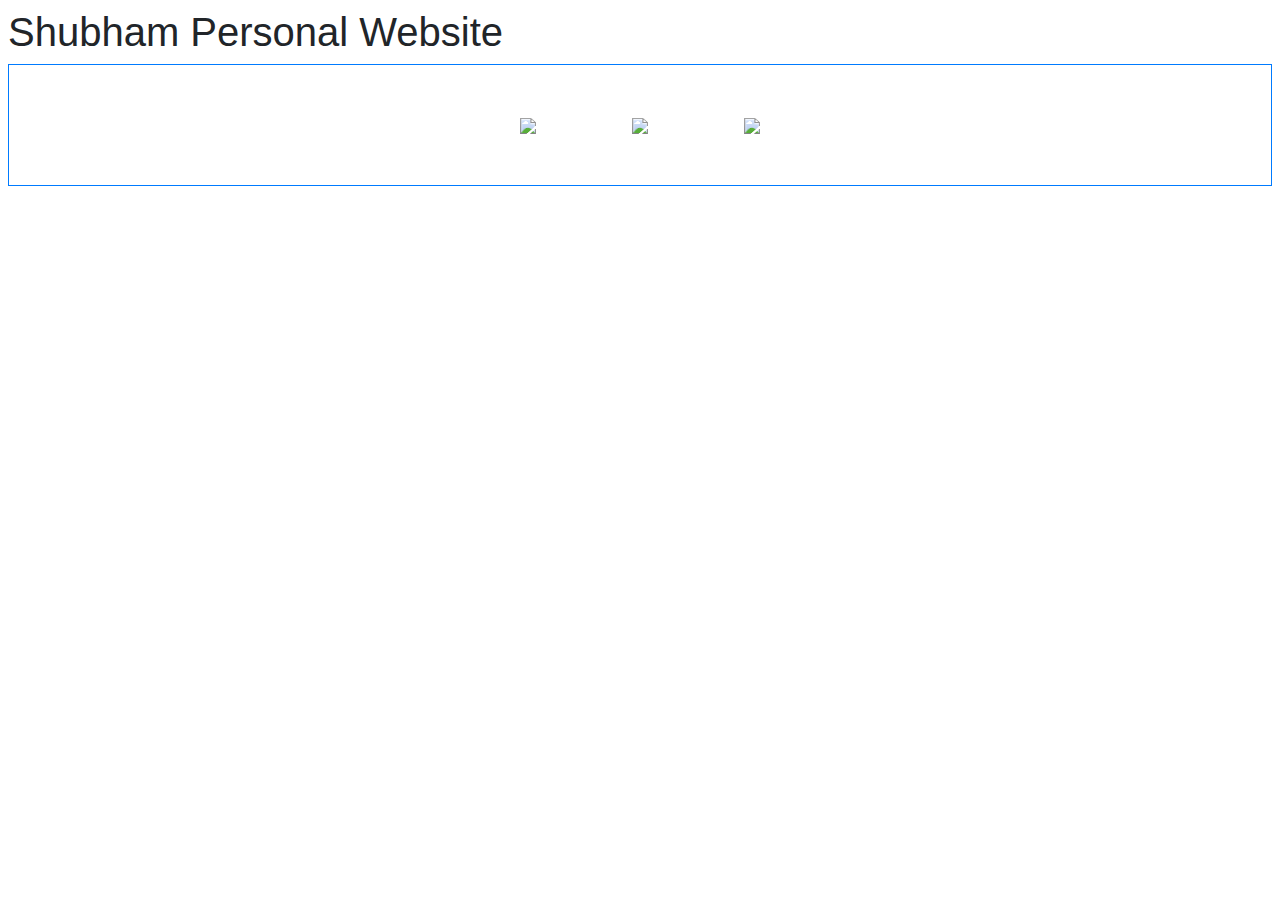
==== home.html @ 0e9e0f26 "temp" ====
<!DOCTYPE html>
<html lang="en">
<head>
    <meta charset="UTF-8">
    <title>Shubham Wingify</title>
    <link rel="stylesheet" href="https://stackpath.bootstrapcdn.com/bootstrap/4.3.1/css/bootstrap.min.css">
    <!-- Start VWO Async SmartCode -->
    <script type='text/javascript'>
        function getQueryParam(name, url) {
            if (!url) {
                url = window.location.href;
            }
            var results = new RegExp('[\\?&]' + name + '=([^&#]*)').exec(url);
            if (!results) {
                return undefined;
            }
            return results[1] || undefined;
        }

        console.log('Account Id', getQueryParam('id'));

        window._vwo_code = window._vwo_code || (function(){
            var account_id= getQueryParam('id') || 1,
                settings_tolerance=2000,
                library_tolerance=2500,
                use_existing_jquery=false,
                is_spa=1,
                hide_element='body',

                /* DO NOT EDIT BELOW THIS LINE */
                f=false,d=document,code={use_existing_jquery:function(){return use_existing_jquery;},library_tolerance:function(){return library_tolerance;},finish:function(){if(!f){f=true;var a=d.getElementById('_vis_opt_path_hides');if(a)a.parentNode.removeChild(a);}},finished:function(){return f;},load:function(a){var b=d.createElement('script');b.src=a;b.type='text/javascript';b.innerText;b.onerror=function(){_vwo_code.finish();};d.getElementsByTagName('head')[0].appendChild(b);},init:function(){
                        window.settings_timer=setTimeout('_vwo_code.finish()',settings_tolerance);var a=d.createElement('style'),b=hide_element?hide_element+'{opacity:0 !important;filter:alpha(opacity=0) !important;background:none !important;}':'',h=d.getElementsByTagName('head')[0];a.setAttribute('id','_vis_opt_path_hides');a.setAttribute('type','text/css');if(a.styleSheet)a.styleSheet.cssText=b;else a.appendChild(d.createTextNode(b));h.appendChild(a);this.load('https://dev.visualwebsiteoptimizer.com/j.php?a='+account_id+'&u='+encodeURIComponent(d.URL)+'&f='+(+is_spa)+'&r='+Math.random());return settings_timer; }};window._vwo_settings_timer = code.init(); return code; }());
    </script>
    <!-- End VWO Async SmartCode -->
</head>
<body>
<div class="m-2">
<h1>Shubham Personal Website</h1>
</div>
<div class="m-2 d-flex justify-content-center border border-primary">
    <div class="m-4 p-4">
        <img src="https://static.wingify.com/gcp/wp-content/themes/vwo/images/new-website/brand-logos/norwegian.svg">
    </div>
    <div class="m-4 p-4">
        <img src="https://static.wingify.com/gcp/wp-content/themes/vwo/images/new-website/brand-logos/norwegian.svg">
    </div>
    <div class="m-4 p-4">
        <img src="https://static.wingify.com/gcp/wp-content/themes/vwo/images/new-website/brand-logos/norwegian.svg">
    </div>
</div>
<script src="https://code.jquery.com/jquery-3.3.1.slim.min.js"></script>
<script src="https://stackpath.bootstrapcdn.com/bootstrap/4.3.1/js/bootstrap.min.js"></script>
<script src="https://cdnjs.cloudflare.com/ajax/libs/popper.js/1.14.7/umd/popper.min.js"></script>
</body>
</html>
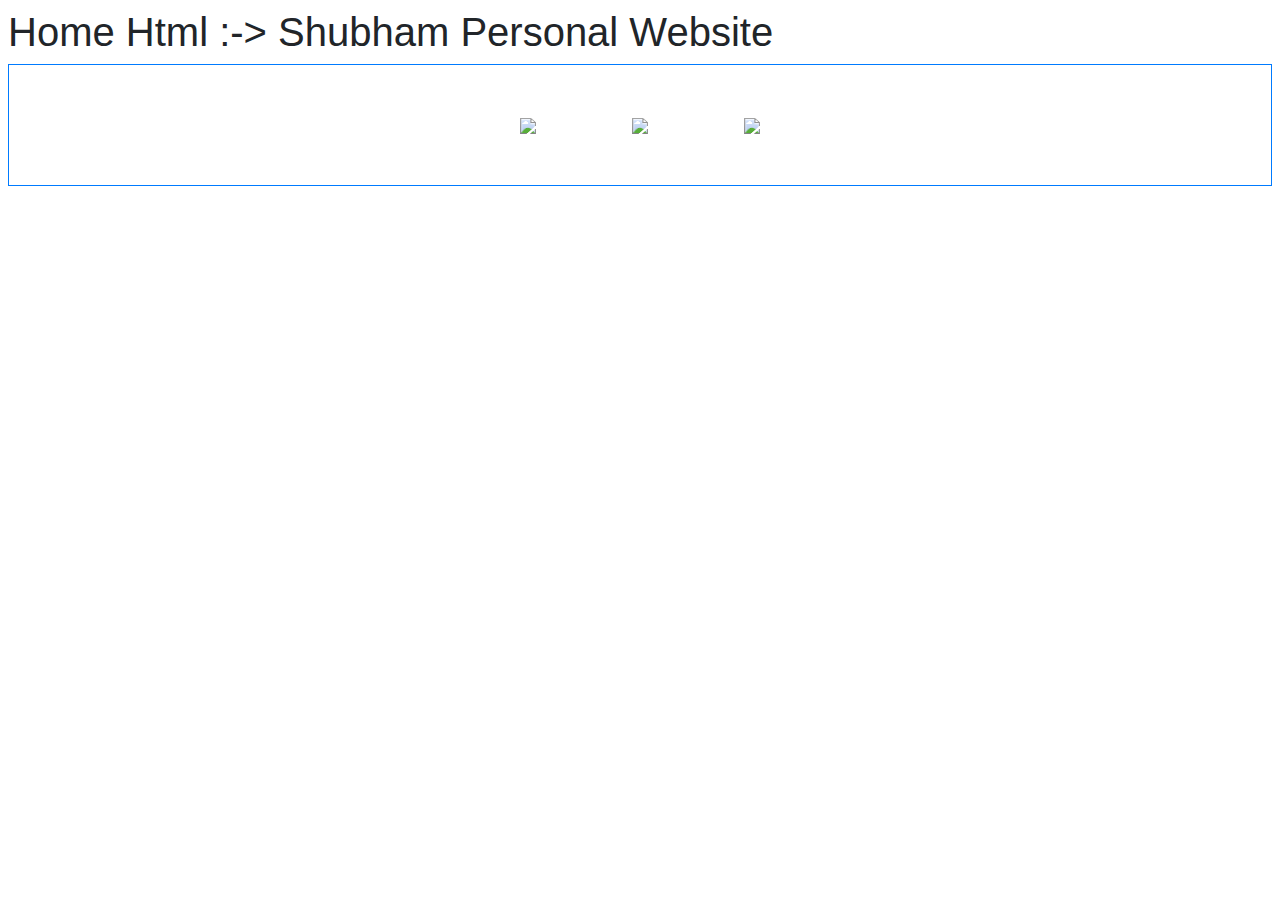
==== commit 7804f4df: "init" ====
--- a/home.html
+++ b/home.html
@@ -17,25 +17,69 @@
             return results[1] || undefined;
         }
 
-        console.log('Account Id', getQueryParam('id'));
 
-        window._vwo_code = window._vwo_code || (function(){
-            var account_id= getQueryParam('id') || 1,
-                settings_tolerance=2000,
-                library_tolerance=2500,
-                use_existing_jquery=false,
-                is_spa=1,
-                hide_element='body',
+        window._vwo_code = window._vwo_code || (function () {
+            const accountId = getQueryParam('id');
+
+            if (!accountId) {
+                console.log('Account Id not found');
+                return;
+            } else {
+                console.log('Account Id found', getQueryParam('id'));
+            }
+
+            var account_id = accountId,
+                settings_tolerance = 2000,
+                library_tolerance = 2500,
+                use_existing_jquery = false,
+                is_spa = 1,
+                hide_element = 'body',
 
                 /* DO NOT EDIT BELOW THIS LINE */
-                f=false,d=document,code={use_existing_jquery:function(){return use_existing_jquery;},library_tolerance:function(){return library_tolerance;},finish:function(){if(!f){f=true;var a=d.getElementById('_vis_opt_path_hides');if(a)a.parentNode.removeChild(a);}},finished:function(){return f;},load:function(a){var b=d.createElement('script');b.src=a;b.type='text/javascript';b.innerText;b.onerror=function(){_vwo_code.finish();};d.getElementsByTagName('head')[0].appendChild(b);},init:function(){
-                        window.settings_timer=setTimeout('_vwo_code.finish()',settings_tolerance);var a=d.createElement('style'),b=hide_element?hide_element+'{opacity:0 !important;filter:alpha(opacity=0) !important;background:none !important;}':'',h=d.getElementsByTagName('head')[0];a.setAttribute('id','_vis_opt_path_hides');a.setAttribute('type','text/css');if(a.styleSheet)a.styleSheet.cssText=b;else a.appendChild(d.createTextNode(b));h.appendChild(a);this.load('https://dev.visualwebsiteoptimizer.com/j.php?a='+account_id+'&u='+encodeURIComponent(d.URL)+'&f='+(+is_spa)+'&r='+Math.random());return settings_timer; }};window._vwo_settings_timer = code.init(); return code; }());
+                f = false, d = document, code = {
+                    use_existing_jquery: function () {
+                        return use_existing_jquery;
+                    }, library_tolerance: function () {
+                        return library_tolerance;
+                    }, finish: function () {
+                        if (!f) {
+                            f = true;
+                            var a = d.getElementById('_vis_opt_path_hides');
+                            if (a) a.parentNode.removeChild(a);
+                        }
+                    }, finished: function () {
+                        return f;
+                    }, load: function (a) {
+                        var b = d.createElement('script');
+                        b.src = a;
+                        b.type = 'text/javascript';
+                        b.innerText;
+                        b.onerror = function () {
+                            _vwo_code.finish();
+                        };
+                        d.getElementsByTagName('head')[0].appendChild(b);
+                    }, init: function () {
+                        window.settings_timer = setTimeout('_vwo_code.finish()', settings_tolerance);
+                        var a = d.createElement('style'),
+                            b = hide_element ? hide_element + '{opacity:0 !important;filter:alpha(opacity=0) !important;background:none !important;}' : '',
+                            h = d.getElementsByTagName('head')[0];
+                        a.setAttribute('id', '_vis_opt_path_hides');
+                        a.setAttribute('type', 'text/css');
+                        if (a.styleSheet) a.styleSheet.cssText = b; else a.appendChild(d.createTextNode(b));
+                        h.appendChild(a);
+                        this.load('https://dev.visualwebsiteoptimizer.com/j.php?a=' + account_id + '&u=' + encodeURIComponent(d.URL) + '&f=' + (+is_spa) + '&r=' + Math.random());
+                        return settings_timer;
+                    }
+                };
+            window._vwo_settings_timer = code.init();
+            return code;
+        }());
     </script>
     <!-- End VWO Async SmartCode -->
 </head>
 <body>
 <div class="m-2">
-<h1>Shubham Personal Website</h1>
+    <h1>Home Html :-> Shubham Personal Website</h1>
 </div>
 <div class="m-2 d-flex justify-content-center border border-primary">
     <div class="m-4 p-4">
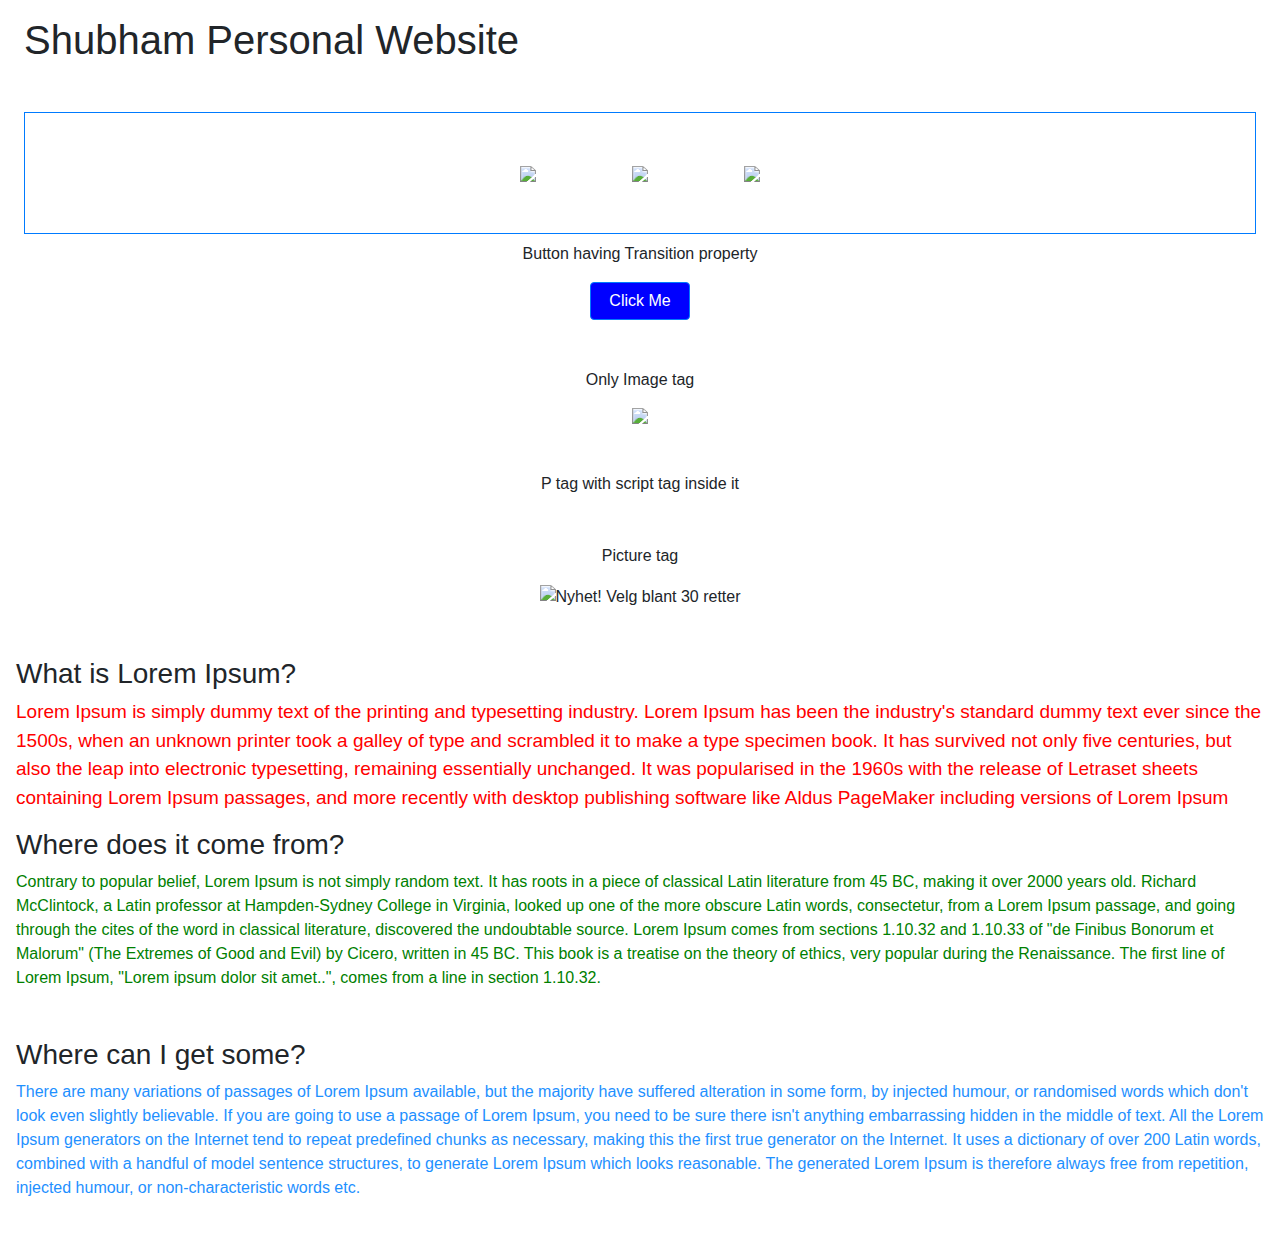
==== commit 3492e594: "init" ====
--- a/home.html
+++ b/home.html
@@ -1,9 +1,11 @@
 <!DOCTYPE html>
 <html lang="en">
 <head>
+    <!--    Shubham Head code started-->
     <meta charset="UTF-8">
     <title>Shubham Wingify</title>
     <link rel="stylesheet" href="https://stackpath.bootstrapcdn.com/bootstrap/4.3.1/css/bootstrap.min.css">
+    <link rel="stylesheet" href="app.css">
     <!-- Start VWO Async SmartCode -->
     <script type='text/javascript'>
         function getQueryParam(name, url) {
@@ -16,7 +18,6 @@
             }
             return results[1] || undefined;
         }
-
 
         window._vwo_code = window._vwo_code || (function () {
             const accountId = getQueryParam('id');
@@ -76,24 +77,106 @@
         }());
     </script>
     <!-- End VWO Async SmartCode -->
+    <!--    Shubham head code ended-->
 </head>
 <body>
-<div class="m-2">
-    <h1>Home Html :-> Shubham Personal Website</h1>
-</div>
-<div class="m-2 d-flex justify-content-center border border-primary">
-    <div class="m-4 p-4">
-        <img src="https://static.wingify.com/gcp/wp-content/themes/vwo/images/new-website/brand-logos/norwegian.svg">
+<div class="m-3">
+    <div class="m-2  mb-5 header" id="header-div">
+        <h1>Shubham Personal Website</h1>
     </div>
-    <div class="m-4 p-4">
-        <img src="https://static.wingify.com/gcp/wp-content/themes/vwo/images/new-website/brand-logos/norwegian.svg">
+    <div class="m-2 d-flex justify-content-center border border-primary" id="images-div">
+        <div class="m-4 p-4">
+            <img src="https://static.wingify.com/gcp/wp-content/themes/vwo/images/new-website/brand-logos/norwegian.svg">
+        </div>
+        <div class="m-4 p-4">
+            <img src="https://static.wingify.com/gcp/wp-content/themes/vwo/images/new-website/brand-logos/norwegian.svg">
+        </div>
+        <div class="m-4 p-4">
+            <img src="https://static.wingify.com/gcp/wp-content/themes/vwo/images/new-website/brand-logos/norwegian.svg">
+        </div>
     </div>
-    <div class="m-4 p-4">
-        <img src="https://static.wingify.com/gcp/wp-content/themes/vwo/images/new-website/brand-logos/norwegian.svg">
+    <div class="m-2 mb-5 text-center">
+        <p>Button having Transition property </p>
+        <div class="d-flex justify-content-center">
+            <button class="btn btn-primary myBtn">Click Me</button>
+        </div>
+    </div>
+    <div class="m-2 mb-5 text-center">
+        <p>Only Image tag</p>
+        <div class="d-flex justify-content-center">
+            <img style="max-width:500px;height: auto;"
+                 src="https://cdn.pixabay.com/photo/2018/07/30/19/26/nature-3573390_1280.jpg">
+        </div>
+    </div>
+    <div class="m-2 mb-5 text-center">
+        <p>P tag with script tag inside it
+            <script>
+                console.log('Hello');
+            </script>
+        </p>
+    </div>
+    <div class="m-2 mb-5 text-center">
+        <p>Picture tag</p>
+        <div class="d-flex justify-content-center">
+            <picture>
+                <source srcset="https://cdn.sanity.io/images/xoat7lmv/dev/f7bf72562679229f65f2c16902c47bc93298986c-1000x1000.jpg?w=320&amp;fm=webp 320w, https://cdn.sanity.io/images/xoat7lmv/dev/f7bf72562679229f65f2c16902c47bc93298986c-1000x1000.jpg?w=640&amp;fm=webp 640w, https://cdn.sanity.io/images/xoat7lmv/dev/f7bf72562679229f65f2c16902c47bc93298986c-1000x1000.jpg?w=768&amp;fm=webp 768w, https://cdn.sanity.io/images/xoat7lmv/dev/f7bf72562679229f65f2c16902c47bc93298986c-1000x1000.jpg?w=1024&amp;fm=webp 1024w, https://cdn.sanity.io/images/xoat7lmv/dev/f7bf72562679229f65f2c16902c47bc93298986c-1000x1000.jpg?w=1536&amp;fm=webp 1536w, https://cdn.sanity.io/images/xoat7lmv/dev/f7bf72562679229f65f2c16902c47bc93298986c-1000x1000.jpg?w=2048&amp;fm=webp 2048w"
+                        data-srcset="https://cdn.sanity.io/images/xoat7lmv/dev/f7bf72562679229f65f2c16902c47bc93298986c-1000x1000.jpg?w=320&amp;fm=webp 320w, https://cdn.sanity.io/images/xoat7lmv/dev/f7bf72562679229f65f2c16902c47bc93298986c-1000x1000.jpg?w=640&amp;fm=webp 640w, https://cdn.sanity.io/images/xoat7lmv/dev/f7bf72562679229f65f2c16902c47bc93298986c-1000x1000.jpg?w=768&amp;fm=webp 768w, https://cdn.sanity.io/images/xoat7lmv/dev/f7bf72562679229f65f2c16902c47bc93298986c-1000x1000.jpg?w=1024&amp;fm=webp 1024w, https://cdn.sanity.io/images/xoat7lmv/dev/f7bf72562679229f65f2c16902c47bc93298986c-1000x1000.jpg?w=1536&amp;fm=webp 1536w, https://cdn.sanity.io/images/xoat7lmv/dev/f7bf72562679229f65f2c16902c47bc93298986c-1000x1000.jpg?w=2048&amp;fm=webp 2048w"
+                        sizes="100vw" media="(max-width: 767px)" type="image/webp">
+                <source srcset="https://cdn.sanity.io/images/xoat7lmv/dev/058c8628d350c7012c5c08b7042048e3250b1220-2048x782.jpg?w=320&amp;fm=webp 320w, https://cdn.sanity.io/images/xoat7lmv/dev/058c8628d350c7012c5c08b7042048e3250b1220-2048x782.jpg?w=640&amp;fm=webp 640w, https://cdn.sanity.io/images/xoat7lmv/dev/058c8628d350c7012c5c08b7042048e3250b1220-2048x782.jpg?w=768&amp;fm=webp 768w, https://cdn.sanity.io/images/xoat7lmv/dev/058c8628d350c7012c5c08b7042048e3250b1220-2048x782.jpg?w=1024&amp;fm=webp 1024w, https://cdn.sanity.io/images/xoat7lmv/dev/058c8628d350c7012c5c08b7042048e3250b1220-2048x782.jpg?w=1536&amp;fm=webp 1536w, https://cdn.sanity.io/images/xoat7lmv/dev/058c8628d350c7012c5c08b7042048e3250b1220-2048x782.jpg?w=2048&amp;fm=webp 2048w"
+                        data-srcset="https://cdn.sanity.io/images/xoat7lmv/dev/058c8628d350c7012c5c08b7042048e3250b1220-2048x782.jpg?w=320&amp;fm=webp 320w, https://cdn.sanity.io/images/xoat7lmv/dev/058c8628d350c7012c5c08b7042048e3250b1220-2048x782.jpg?w=640&amp;fm=webp 640w, https://cdn.sanity.io/images/xoat7lmv/dev/058c8628d350c7012c5c08b7042048e3250b1220-2048x782.jpg?w=768&amp;fm=webp 768w, https://cdn.sanity.io/images/xoat7lmv/dev/058c8628d350c7012c5c08b7042048e3250b1220-2048x782.jpg?w=1024&amp;fm=webp 1024w, https://cdn.sanity.io/images/xoat7lmv/dev/058c8628d350c7012c5c08b7042048e3250b1220-2048x782.jpg?w=1536&amp;fm=webp 1536w, https://cdn.sanity.io/images/xoat7lmv/dev/058c8628d350c7012c5c08b7042048e3250b1220-2048x782.jpg?w=2048&amp;fm=webp 2048w"
+                        sizes="100vw" media="(min-width: 768px)" type="image/webp">
+                <source srcset="https://cdn.sanity.io/images/xoat7lmv/dev/f7bf72562679229f65f2c16902c47bc93298986c-1000x1000.jpg?w=320 320w, https://cdn.sanity.io/images/xoat7lmv/dev/f7bf72562679229f65f2c16902c47bc93298986c-1000x1000.jpg?w=640 640w, https://cdn.sanity.io/images/xoat7lmv/dev/f7bf72562679229f65f2c16902c47bc93298986c-1000x1000.jpg?w=768 768w, https://cdn.sanity.io/images/xoat7lmv/dev/f7bf72562679229f65f2c16902c47bc93298986c-1000x1000.jpg?w=1024 1024w, https://cdn.sanity.io/images/xoat7lmv/dev/f7bf72562679229f65f2c16902c47bc93298986c-1000x1000.jpg?w=1536 1536w, https://cdn.sanity.io/images/xoat7lmv/dev/f7bf72562679229f65f2c16902c47bc93298986c-1000x1000.jpg?w=2048 2048w"
+                        data-srcset="https://cdn.sanity.io/images/xoat7lmv/dev/f7bf72562679229f65f2c16902c47bc93298986c-1000x1000.jpg?w=320 320w, https://cdn.sanity.io/images/xoat7lmv/dev/f7bf72562679229f65f2c16902c47bc93298986c-1000x1000.jpg?w=640 640w, https://cdn.sanity.io/images/xoat7lmv/dev/f7bf72562679229f65f2c16902c47bc93298986c-1000x1000.jpg?w=768 768w, https://cdn.sanity.io/images/xoat7lmv/dev/f7bf72562679229f65f2c16902c47bc93298986c-1000x1000.jpg?w=1024 1024w, https://cdn.sanity.io/images/xoat7lmv/dev/f7bf72562679229f65f2c16902c47bc93298986c-1000x1000.jpg?w=1536 1536w, https://cdn.sanity.io/images/xoat7lmv/dev/f7bf72562679229f65f2c16902c47bc93298986c-1000x1000.jpg?w=2048 2048w"
+                        sizes="100vw" media="(max-width: 767px)">
+                <source srcset="https://cdn.sanity.io/images/xoat7lmv/dev/058c8628d350c7012c5c08b7042048e3250b1220-2048x782.jpg?w=320 320w, https://cdn.sanity.io/images/xoat7lmv/dev/058c8628d350c7012c5c08b7042048e3250b1220-2048x782.jpg?w=640 640w, https://cdn.sanity.io/images/xoat7lmv/dev/058c8628d350c7012c5c08b7042048e3250b1220-2048x782.jpg?w=768 768w, https://cdn.sanity.io/images/xoat7lmv/dev/058c8628d350c7012c5c08b7042048e3250b1220-2048x782.jpg?w=1024 1024w, https://cdn.sanity.io/images/xoat7lmv/dev/058c8628d350c7012c5c08b7042048e3250b1220-2048x782.jpg?w=1536 1536w, https://cdn.sanity.io/images/xoat7lmv/dev/058c8628d350c7012c5c08b7042048e3250b1220-2048x782.jpg?w=2048 2048w"
+                        data-srcset="https://cdn.sanity.io/images/xoat7lmv/dev/058c8628d350c7012c5c08b7042048e3250b1220-2048x782.jpg?w=320 320w, https://cdn.sanity.io/images/xoat7lmv/dev/058c8628d350c7012c5c08b7042048e3250b1220-2048x782.jpg?w=640 640w, https://cdn.sanity.io/images/xoat7lmv/dev/058c8628d350c7012c5c08b7042048e3250b1220-2048x782.jpg?w=768 768w, https://cdn.sanity.io/images/xoat7lmv/dev/058c8628d350c7012c5c08b7042048e3250b1220-2048x782.jpg?w=1024 1024w, https://cdn.sanity.io/images/xoat7lmv/dev/058c8628d350c7012c5c08b7042048e3250b1220-2048x782.jpg?w=1536 1536w, https://cdn.sanity.io/images/xoat7lmv/dev/058c8628d350c7012c5c08b7042048e3250b1220-2048x782.jpg?w=2048 2048w"
+                        sizes="100vw" media="(min-width: 768px)">
+                <img src="https://cdn.sanity.io/images/xoat7lmv/dev/f7bf72562679229f65f2c16902c47bc93298986c-1000x1000.jpg?w=16"
+                     data-src="https://cdn.sanity.io/images/xoat7lmv/dev/f7bf72562679229f65f2c16902c47bc93298986c-1000x1000.jpg?w=1024"
+                     data-sizes="auto" class="" alt="Nyhet! Velg blant 30 retter"></picture>
+        </div>
+    </div>
+    <div class="mb-2" id="content-div-1">
+        <h3 id="content-div-1-h3">What is Lorem Ipsum?</h3>
+        <p id="content-div-1-p" style="font-size: 19px;">Lorem Ipsum is simply dummy text of the printing and
+            typesetting industry. Lorem Ipsum has been the
+            industry's standard dummy text ever since the 1500s, when an unknown printer took a galley of type and
+            scrambled it to make a type specimen book. It has survived not only five centuries, but also the leap into
+            electronic typesetting, remaining essentially unchanged. It was popularised in the 1960s with the release of
+            Letraset sheets containing Lorem Ipsum passages, and more recently with desktop publishing software like
+            Aldus PageMaker including versions of Lorem Ipsum</p>
+    </div>
+    <div class="mb-5" id="content-div-2" data-id="div-2">
+        <h3 id="content-div-2-h3">Where does it come from?</h3>
+        <p id="content-div-2-p">Contrary to popular belief, Lorem Ipsum is not simply random text. It has roots in a
+            piece of classical Latin
+            literature from 45 BC, making it over 2000 years old. Richard McClintock, a Latin professor at
+            Hampden-Sydney
+            College in Virginia, looked up one of the more obscure Latin words, consectetur, from a Lorem Ipsum passage,
+            and
+            going through the cites of the word in classical literature, discovered the undoubtable source. Lorem Ipsum
+            comes from sections 1.10.32 and 1.10.33 of "de Finibus Bonorum et Malorum" (The Extremes of Good and Evil)
+            by
+            Cicero, written in 45 BC. This book is a treatise on the theory of ethics, very popular during the
+            Renaissance.
+            The first line of Lorem Ipsum, "Lorem ipsum dolor sit amet..", comes from a line in section 1.10.32.</p>
+    </div>
+    <div class="mb-5" id="content-div-3" data-animal="horse">
+        <h3 id="content-div-3-h3">Where can I get some?</h3>
+        <p id="content-div-3-p" class="shubham">There are many variations of passages of Lorem Ipsum available, but the
+            majority have suffered alteration in
+            some form, by injected humour, or randomised words which don't look even slightly believable. If you are
+            going to use a passage of Lorem Ipsum, you need to be sure there isn't anything embarrassing hidden in the
+            middle of text. All the Lorem Ipsum generators on the Internet tend to repeat predefined chunks as
+            necessary, making this the first true generator on the Internet. It uses a dictionary of over 200 Latin
+            words, combined with a handful of model sentence structures, to generate Lorem Ipsum which looks reasonable.
+            The generated Lorem Ipsum is therefore always free from repetition, injected humour, or non-characteristic
+            words etc.</p>
     </div>
 </div>
 <script src="https://code.jquery.com/jquery-3.3.1.slim.min.js"></script>
 <script src="https://stackpath.bootstrapcdn.com/bootstrap/4.3.1/js/bootstrap.min.js"></script>
 <script src="https://cdnjs.cloudflare.com/ajax/libs/popper.js/1.14.7/umd/popper.min.js"></script>
+<script src="main.js"></script>
 </body>
 </html>--- a/app.css
+++ b/app.css
@@ -0,0 +1,25 @@
+#content-div-1 > p {
+    color: red;
+    /*width: 150%;*/
+    /*overflow:hidden;*/
+}
+
+#content-div-2 > p {
+    color: green;
+}
+
+#content-div-3 > p {
+    color: dodgerblue;
+}
+
+.myBtn{
+    width: 100px;
+    transition: all 8s linear;
+    background: blue;
+}
+
+.myBtn:hover{
+    visibility: hidden !important;
+    background-color: green;
+    width: 300px;
+}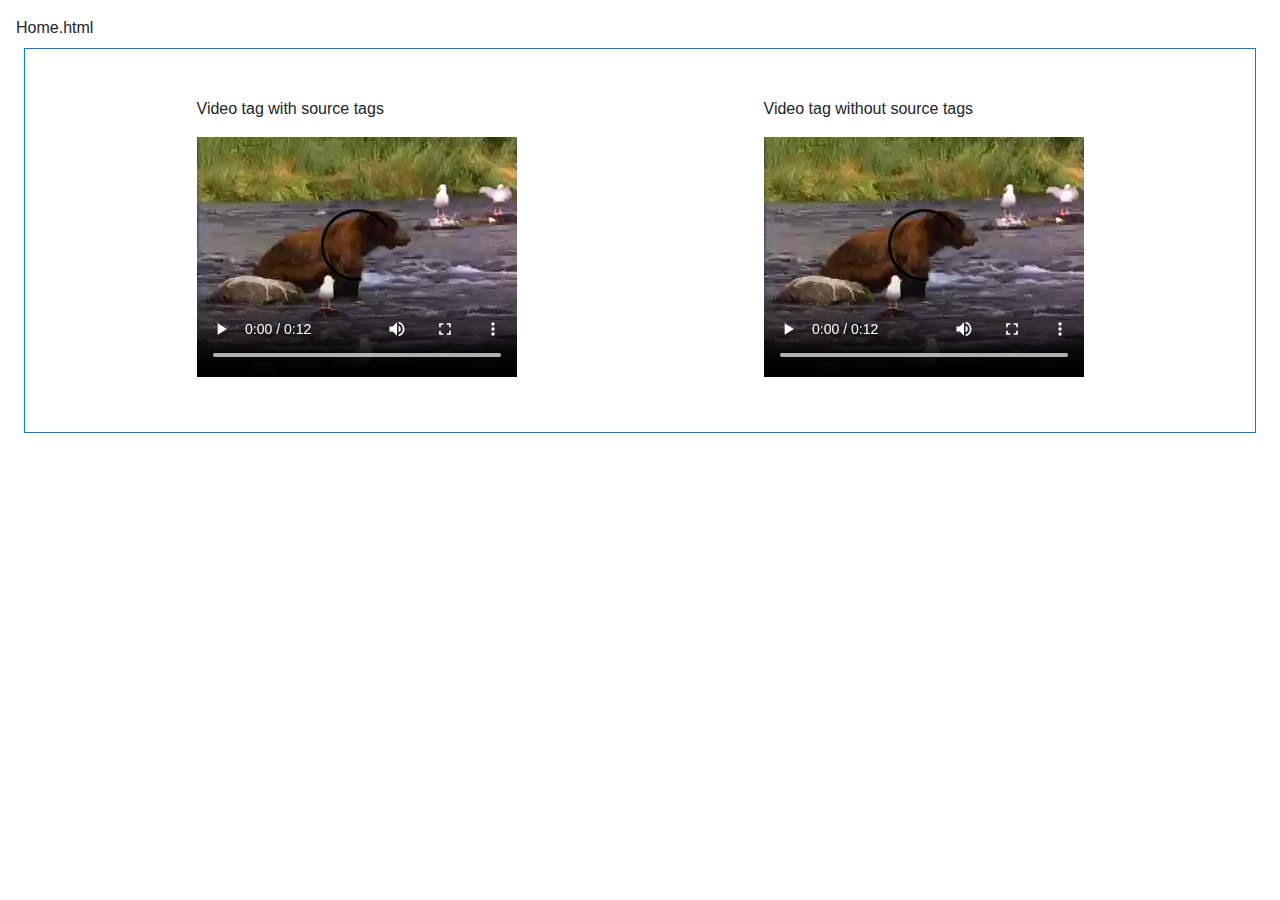
==== commit c56e5077: "init" ====
--- a/home.html
+++ b/home.html
@@ -1,182 +1,27 @@
 <!DOCTYPE html>
 <html lang="en">
 <head>
-    <!--    Shubham Head code started-->
     <meta charset="UTF-8">
     <title>Shubham Wingify</title>
     <link rel="stylesheet" href="https://stackpath.bootstrapcdn.com/bootstrap/4.3.1/css/bootstrap.min.css">
-    <link rel="stylesheet" href="app.css">
-    <!-- Start VWO Async SmartCode -->
-    <script type='text/javascript'>
-        function getQueryParam(name, url) {
-            if (!url) {
-                url = window.location.href;
-            }
-            var results = new RegExp('[\\?&]' + name + '=([^&#]*)').exec(url);
-            if (!results) {
-                return undefined;
-            }
-            return results[1] || undefined;
-        }
-
-        window._vwo_code = window._vwo_code || (function () {
-            const accountId = getQueryParam('id');
-
-            if (!accountId) {
-                console.log('Account Id not found');
-                return;
-            } else {
-                console.log('Account Id found', getQueryParam('id'));
-            }
-
-            var account_id = accountId,
-                settings_tolerance = 2000,
-                library_tolerance = 2500,
-                use_existing_jquery = false,
-                is_spa = 1,
-                hide_element = 'body',
-
-                /* DO NOT EDIT BELOW THIS LINE */
-                f = false, d = document, code = {
-                    use_existing_jquery: function () {
-                        return use_existing_jquery;
-                    }, library_tolerance: function () {
-                        return library_tolerance;
-                    }, finish: function () {
-                        if (!f) {
-                            f = true;
-                            var a = d.getElementById('_vis_opt_path_hides');
-                            if (a) a.parentNode.removeChild(a);
-                        }
-                    }, finished: function () {
-                        return f;
-                    }, load: function (a) {
-                        var b = d.createElement('script');
-                        b.src = a;
-                        b.type = 'text/javascript';
-                        b.innerText;
-                        b.onerror = function () {
-                            _vwo_code.finish();
-                        };
-                        d.getElementsByTagName('head')[0].appendChild(b);
-                    }, init: function () {
-                        window.settings_timer = setTimeout('_vwo_code.finish()', settings_tolerance);
-                        var a = d.createElement('style'),
-                            b = hide_element ? hide_element + '{opacity:0 !important;filter:alpha(opacity=0) !important;background:none !important;}' : '',
-                            h = d.getElementsByTagName('head')[0];
-                        a.setAttribute('id', '_vis_opt_path_hides');
-                        a.setAttribute('type', 'text/css');
-                        if (a.styleSheet) a.styleSheet.cssText = b; else a.appendChild(d.createTextNode(b));
-                        h.appendChild(a);
-                        this.load('https://dev.visualwebsiteoptimizer.com/j.php?a=' + account_id + '&u=' + encodeURIComponent(d.URL) + '&f=' + (+is_spa) + '&r=' + Math.random());
-                        return settings_timer;
-                    }
-                };
-            window._vwo_settings_timer = code.init();
-            return code;
-        }());
-    </script>
-    <!-- End VWO Async SmartCode -->
-    <!--    Shubham head code ended-->
 </head>
 <body>
 <div class="m-3">
-    <div class="m-2  mb-5 header" id="header-div">
-        <h1>Shubham Personal Website</h1>
-    </div>
-    <div class="m-2 d-flex justify-content-center border border-primary" id="images-div">
-        <div class="m-4 p-4">
-            <img src="https://static.wingify.com/gcp/wp-content/themes/vwo/images/new-website/brand-logos/norwegian.svg">
+    Home.html
+    <div class="m-2 p-5 d-flex justify-content-around border border-primary">
+        <div>
+            <p>Video tag with source tags</p>
+            <video width="320" height="240" controls>
+                <source src="assets/video/movie.mp4" type="video/mp4">
+                <source src="assets/video/movie.ogg" type="video/ogg">
+                Your browser does not support the video tag.
+            </video>
         </div>
-        <div class="m-4 p-4">
-            <img src="https://static.wingify.com/gcp/wp-content/themes/vwo/images/new-website/brand-logos/norwegian.svg">
-        </div>
-        <div class="m-4 p-4">
-            <img src="https://static.wingify.com/gcp/wp-content/themes/vwo/images/new-website/brand-logos/norwegian.svg">
+        <div>
+            <p>Video tag without source tags</p>
+            <video width="320" height="240" controls src="assets/video/movie.mp4"></video>
         </div>
     </div>
-    <div class="m-2 mb-5 text-center">
-        <p>Button having Transition property </p>
-        <div class="d-flex justify-content-center">
-            <button class="btn btn-primary myBtn">Click Me</button>
-        </div>
-    </div>
-    <div class="m-2 mb-5 text-center">
-        <p>Only Image tag</p>
-        <div class="d-flex justify-content-center">
-            <img style="max-width:500px;height: auto;"
-                 src="https://cdn.pixabay.com/photo/2018/07/30/19/26/nature-3573390_1280.jpg">
-        </div>
-    </div>
-    <div class="m-2 mb-5 text-center">
-        <p>P tag with script tag inside it
-            <script>
-                console.log('Hello');
-            </script>
-        </p>
-    </div>
-    <div class="m-2 mb-5 text-center">
-        <p>Picture tag</p>
-        <div class="d-flex justify-content-center">
-            <picture>
-                <source srcset="https://cdn.sanity.io/images/xoat7lmv/dev/f7bf72562679229f65f2c16902c47bc93298986c-1000x1000.jpg?w=320&amp;fm=webp 320w, https://cdn.sanity.io/images/xoat7lmv/dev/f7bf72562679229f65f2c16902c47bc93298986c-1000x1000.jpg?w=640&amp;fm=webp 640w, https://cdn.sanity.io/images/xoat7lmv/dev/f7bf72562679229f65f2c16902c47bc93298986c-1000x1000.jpg?w=768&amp;fm=webp 768w, https://cdn.sanity.io/images/xoat7lmv/dev/f7bf72562679229f65f2c16902c47bc93298986c-1000x1000.jpg?w=1024&amp;fm=webp 1024w, https://cdn.sanity.io/images/xoat7lmv/dev/f7bf72562679229f65f2c16902c47bc93298986c-1000x1000.jpg?w=1536&amp;fm=webp 1536w, https://cdn.sanity.io/images/xoat7lmv/dev/f7bf72562679229f65f2c16902c47bc93298986c-1000x1000.jpg?w=2048&amp;fm=webp 2048w"
-                        data-srcset="https://cdn.sanity.io/images/xoat7lmv/dev/f7bf72562679229f65f2c16902c47bc93298986c-1000x1000.jpg?w=320&amp;fm=webp 320w, https://cdn.sanity.io/images/xoat7lmv/dev/f7bf72562679229f65f2c16902c47bc93298986c-1000x1000.jpg?w=640&amp;fm=webp 640w, https://cdn.sanity.io/images/xoat7lmv/dev/f7bf72562679229f65f2c16902c47bc93298986c-1000x1000.jpg?w=768&amp;fm=webp 768w, https://cdn.sanity.io/images/xoat7lmv/dev/f7bf72562679229f65f2c16902c47bc93298986c-1000x1000.jpg?w=1024&amp;fm=webp 1024w, https://cdn.sanity.io/images/xoat7lmv/dev/f7bf72562679229f65f2c16902c47bc93298986c-1000x1000.jpg?w=1536&amp;fm=webp 1536w, https://cdn.sanity.io/images/xoat7lmv/dev/f7bf72562679229f65f2c16902c47bc93298986c-1000x1000.jpg?w=2048&amp;fm=webp 2048w"
-                        sizes="100vw" media="(max-width: 767px)" type="image/webp">
-                <source srcset="https://cdn.sanity.io/images/xoat7lmv/dev/058c8628d350c7012c5c08b7042048e3250b1220-2048x782.jpg?w=320&amp;fm=webp 320w, https://cdn.sanity.io/images/xoat7lmv/dev/058c8628d350c7012c5c08b7042048e3250b1220-2048x782.jpg?w=640&amp;fm=webp 640w, https://cdn.sanity.io/images/xoat7lmv/dev/058c8628d350c7012c5c08b7042048e3250b1220-2048x782.jpg?w=768&amp;fm=webp 768w, https://cdn.sanity.io/images/xoat7lmv/dev/058c8628d350c7012c5c08b7042048e3250b1220-2048x782.jpg?w=1024&amp;fm=webp 1024w, https://cdn.sanity.io/images/xoat7lmv/dev/058c8628d350c7012c5c08b7042048e3250b1220-2048x782.jpg?w=1536&amp;fm=webp 1536w, https://cdn.sanity.io/images/xoat7lmv/dev/058c8628d350c7012c5c08b7042048e3250b1220-2048x782.jpg?w=2048&amp;fm=webp 2048w"
-                        data-srcset="https://cdn.sanity.io/images/xoat7lmv/dev/058c8628d350c7012c5c08b7042048e3250b1220-2048x782.jpg?w=320&amp;fm=webp 320w, https://cdn.sanity.io/images/xoat7lmv/dev/058c8628d350c7012c5c08b7042048e3250b1220-2048x782.jpg?w=640&amp;fm=webp 640w, https://cdn.sanity.io/images/xoat7lmv/dev/058c8628d350c7012c5c08b7042048e3250b1220-2048x782.jpg?w=768&amp;fm=webp 768w, https://cdn.sanity.io/images/xoat7lmv/dev/058c8628d350c7012c5c08b7042048e3250b1220-2048x782.jpg?w=1024&amp;fm=webp 1024w, https://cdn.sanity.io/images/xoat7lmv/dev/058c8628d350c7012c5c08b7042048e3250b1220-2048x782.jpg?w=1536&amp;fm=webp 1536w, https://cdn.sanity.io/images/xoat7lmv/dev/058c8628d350c7012c5c08b7042048e3250b1220-2048x782.jpg?w=2048&amp;fm=webp 2048w"
-                        sizes="100vw" media="(min-width: 768px)" type="image/webp">
-                <source srcset="https://cdn.sanity.io/images/xoat7lmv/dev/f7bf72562679229f65f2c16902c47bc93298986c-1000x1000.jpg?w=320 320w, https://cdn.sanity.io/images/xoat7lmv/dev/f7bf72562679229f65f2c16902c47bc93298986c-1000x1000.jpg?w=640 640w, https://cdn.sanity.io/images/xoat7lmv/dev/f7bf72562679229f65f2c16902c47bc93298986c-1000x1000.jpg?w=768 768w, https://cdn.sanity.io/images/xoat7lmv/dev/f7bf72562679229f65f2c16902c47bc93298986c-1000x1000.jpg?w=1024 1024w, https://cdn.sanity.io/images/xoat7lmv/dev/f7bf72562679229f65f2c16902c47bc93298986c-1000x1000.jpg?w=1536 1536w, https://cdn.sanity.io/images/xoat7lmv/dev/f7bf72562679229f65f2c16902c47bc93298986c-1000x1000.jpg?w=2048 2048w"
-                        data-srcset="https://cdn.sanity.io/images/xoat7lmv/dev/f7bf72562679229f65f2c16902c47bc93298986c-1000x1000.jpg?w=320 320w, https://cdn.sanity.io/images/xoat7lmv/dev/f7bf72562679229f65f2c16902c47bc93298986c-1000x1000.jpg?w=640 640w, https://cdn.sanity.io/images/xoat7lmv/dev/f7bf72562679229f65f2c16902c47bc93298986c-1000x1000.jpg?w=768 768w, https://cdn.sanity.io/images/xoat7lmv/dev/f7bf72562679229f65f2c16902c47bc93298986c-1000x1000.jpg?w=1024 1024w, https://cdn.sanity.io/images/xoat7lmv/dev/f7bf72562679229f65f2c16902c47bc93298986c-1000x1000.jpg?w=1536 1536w, https://cdn.sanity.io/images/xoat7lmv/dev/f7bf72562679229f65f2c16902c47bc93298986c-1000x1000.jpg?w=2048 2048w"
-                        sizes="100vw" media="(max-width: 767px)">
-                <source srcset="https://cdn.sanity.io/images/xoat7lmv/dev/058c8628d350c7012c5c08b7042048e3250b1220-2048x782.jpg?w=320 320w, https://cdn.sanity.io/images/xoat7lmv/dev/058c8628d350c7012c5c08b7042048e3250b1220-2048x782.jpg?w=640 640w, https://cdn.sanity.io/images/xoat7lmv/dev/058c8628d350c7012c5c08b7042048e3250b1220-2048x782.jpg?w=768 768w, https://cdn.sanity.io/images/xoat7lmv/dev/058c8628d350c7012c5c08b7042048e3250b1220-2048x782.jpg?w=1024 1024w, https://cdn.sanity.io/images/xoat7lmv/dev/058c8628d350c7012c5c08b7042048e3250b1220-2048x782.jpg?w=1536 1536w, https://cdn.sanity.io/images/xoat7lmv/dev/058c8628d350c7012c5c08b7042048e3250b1220-2048x782.jpg?w=2048 2048w"
-                        data-srcset="https://cdn.sanity.io/images/xoat7lmv/dev/058c8628d350c7012c5c08b7042048e3250b1220-2048x782.jpg?w=320 320w, https://cdn.sanity.io/images/xoat7lmv/dev/058c8628d350c7012c5c08b7042048e3250b1220-2048x782.jpg?w=640 640w, https://cdn.sanity.io/images/xoat7lmv/dev/058c8628d350c7012c5c08b7042048e3250b1220-2048x782.jpg?w=768 768w, https://cdn.sanity.io/images/xoat7lmv/dev/058c8628d350c7012c5c08b7042048e3250b1220-2048x782.jpg?w=1024 1024w, https://cdn.sanity.io/images/xoat7lmv/dev/058c8628d350c7012c5c08b7042048e3250b1220-2048x782.jpg?w=1536 1536w, https://cdn.sanity.io/images/xoat7lmv/dev/058c8628d350c7012c5c08b7042048e3250b1220-2048x782.jpg?w=2048 2048w"
-                        sizes="100vw" media="(min-width: 768px)">
-                <img src="https://cdn.sanity.io/images/xoat7lmv/dev/f7bf72562679229f65f2c16902c47bc93298986c-1000x1000.jpg?w=16"
-                     data-src="https://cdn.sanity.io/images/xoat7lmv/dev/f7bf72562679229f65f2c16902c47bc93298986c-1000x1000.jpg?w=1024"
-                     data-sizes="auto" class="" alt="Nyhet! Velg blant 30 retter"></picture>
-        </div>
-    </div>
-    <div class="mb-2" id="content-div-1">
-        <h3 id="content-div-1-h3">What is Lorem Ipsum?</h3>
-        <p id="content-div-1-p" style="font-size: 19px;">Lorem Ipsum is simply dummy text of the printing and
-            typesetting industry. Lorem Ipsum has been the
-            industry's standard dummy text ever since the 1500s, when an unknown printer took a galley of type and
-            scrambled it to make a type specimen book. It has survived not only five centuries, but also the leap into
-            electronic typesetting, remaining essentially unchanged. It was popularised in the 1960s with the release of
-            Letraset sheets containing Lorem Ipsum passages, and more recently with desktop publishing software like
-            Aldus PageMaker including versions of Lorem Ipsum</p>
-    </div>
-    <div class="mb-5" id="content-div-2" data-id="div-2">
-        <h3 id="content-div-2-h3">Where does it come from?</h3>
-        <p id="content-div-2-p">Contrary to popular belief, Lorem Ipsum is not simply random text. It has roots in a
-            piece of classical Latin
-            literature from 45 BC, making it over 2000 years old. Richard McClintock, a Latin professor at
-            Hampden-Sydney
-            College in Virginia, looked up one of the more obscure Latin words, consectetur, from a Lorem Ipsum passage,
-            and
-            going through the cites of the word in classical literature, discovered the undoubtable source. Lorem Ipsum
-            comes from sections 1.10.32 and 1.10.33 of "de Finibus Bonorum et Malorum" (The Extremes of Good and Evil)
-            by
-            Cicero, written in 45 BC. This book is a treatise on the theory of ethics, very popular during the
-            Renaissance.
-            The first line of Lorem Ipsum, "Lorem ipsum dolor sit amet..", comes from a line in section 1.10.32.</p>
-    </div>
-    <div class="mb-5" id="content-div-3" data-animal="horse">
-        <h3 id="content-div-3-h3">Where can I get some?</h3>
-        <p id="content-div-3-p" class="shubham">There are many variations of passages of Lorem Ipsum available, but the
-            majority have suffered alteration in
-            some form, by injected humour, or randomised words which don't look even slightly believable. If you are
-            going to use a passage of Lorem Ipsum, you need to be sure there isn't anything embarrassing hidden in the
-            middle of text. All the Lorem Ipsum generators on the Internet tend to repeat predefined chunks as
-            necessary, making this the first true generator on the Internet. It uses a dictionary of over 200 Latin
-            words, combined with a handful of model sentence structures, to generate Lorem Ipsum which looks reasonable.
-            The generated Lorem Ipsum is therefore always free from repetition, injected humour, or non-characteristic
-            words etc.</p>
-    </div>
 </div>
-<script src="https://code.jquery.com/jquery-3.3.1.slim.min.js"></script>
-<script src="https://stackpath.bootstrapcdn.com/bootstrap/4.3.1/js/bootstrap.min.js"></script>
-<script src="https://cdnjs.cloudflare.com/ajax/libs/popper.js/1.14.7/umd/popper.min.js"></script>
-<script src="main.js"></script>
 </body>
-</html>+</html>
